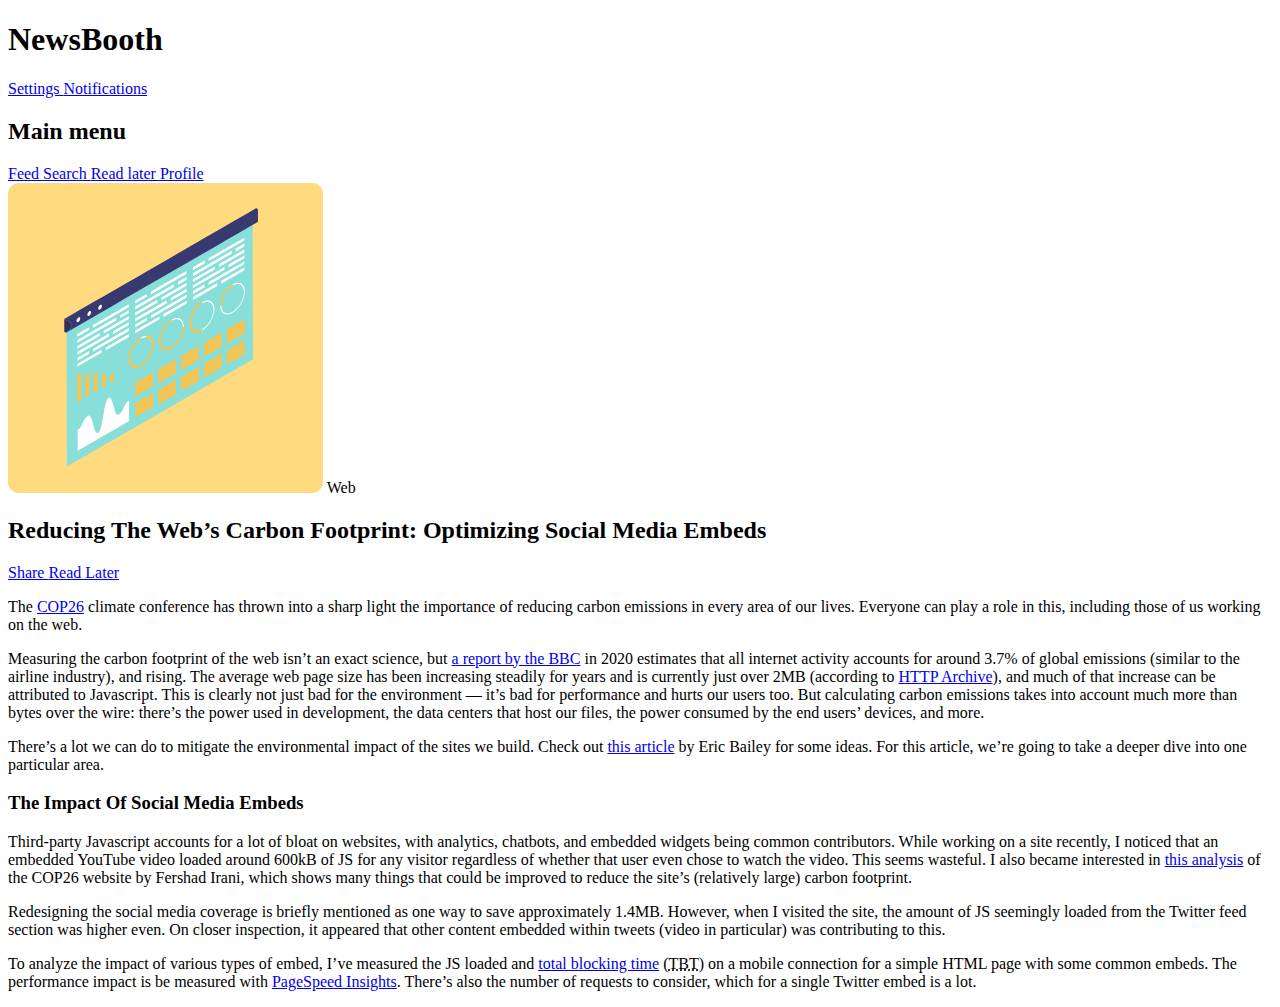
==== html/article.html @ a16142e0 "Initial Commit" ====
<!DOCTYPE html>
<html lang="en">
  <head>
    <meta name="description" content="NewsBooth, the most user-friendly app for your RSS feed">
    <meta name="keywords" content="news, app, feed, rss, client, mobile">
    <meta name="author" content="FP">
    <meta charset="UTF-8">
    <meta name="viewport" content="width=device-width, initial-scale=1.0">
    <meta http-equiv="X-UA-Compatible" content="ie=edge">
    <title>
      NewsBooth: Reducing The Web’s Carbon Footprint: Optimizing Social Media Embeds
    </title>
    
    <!--[if lt IE 9]>
      <script src="https://cdnjs.cloudflare.com/ajax/libs/html5shiv/3.7.3/html5shiv-printshiv.min.js"></script>
      <script src="https://cdnjs.cloudflare.com/ajax/libs/html5shiv/3.7.3/html5shiv.min.js"></script>
    <![endif]-->
  </head>
  <body>
    <header class="mainHeader">
      <h1 aria-level="1" role="heading">
        NewsBooth
      </h1>
      <div class="mainHeader-settings">
        <a href="#settings" title="Toggle settings panel" class="mainHeader-settings-wheel">
          Settings
        </a>
        <a href="#notifications" title="Toggle notification panel" class="mainHeader-settings-notifications">
          Notifications
        </a>
      </div>
    </header>
    <nav class="mainMenu">
      <h2 aria-level="2" role="heading" class="hidden">
        Main menu
      </h2>
      <a href="#" title="Back to the top of the page" class="mainMenu-feed">
        Feed
      </a>
      <a href="#" title="Search an article" class="mainMenu-search">
        Search
      </a>
      <a href="#" title="Go to articles to read later" class="mainMenu-readLater">
        Read later
      </a>
      <a href="#" title="Go to your profile page to edit your settings" class="mainMenu-profile">
        Profile
      </a>
    </nav>
      <article>
        <header>
          <img src="../img/article-img.svg" alt="" height="310" width="315">
          <span>
            Web
          </span>
          <h2 aria-level="2" role="heading">
            Reducing The Web’s Carbon Footprint: Optimizing Social Media Embeds
          </h2>
          <time datetime="2022-01-18T14:54:39.929" class="article-postTime">
          <div class="mainHeader-actions">
            <a href="#settings" title="Share this article on your favorite social network" class="mainHeader-actions-share">
              Share
            </a>
            <a href="#notifications" title="Mark this article as Read Later" class="mainHeader-actions-readLater">
              Read Later
            </a>
          </div>
        </header>
        <p>
          The <a href="https://ukcop26.org/" title="Visit de website of Cop26">COP26</a> climate conference has thrown into a sharp light the importance of reducing carbon emissions in every area of our lives. Everyone can play a role in this, including those of us working on the web.
        </p>
        <p>
          Measuring the carbon footprint of the web isn’t an exact science, but <a href="https://www.bbc.com/future/article/20200305-why-your-internet-habits-are-not-as-clean-as-you-think" title="Read the report by the BBC on their website">a report by the BBC</a> in 2020 estimates that all internet activity accounts for around 3.7% of global emissions (similar to the airline industry), and rising. The average web page size has been increasing steadily for years and is currently just over 2MB (according to <a href="https://httparchive.org/reports/page-weight" title="Try the page weight tracker">HTTP Archive</a>), and much of that increase can be attributed to Javascript. This is clearly not just bad for the environment — it’s bad for performance and hurts our users too. But calculating carbon emissions takes into account much more than bytes over the wire: there’s the power used in development, the data centers that host our files, the power consumed by the end users’ devices, and more.
        </p>
        <p>
          There’s a lot we can do to mitigate the environmental impact of the sites we build. Check out <a href="https://thoughtbot.com/blog/so-you-wanna-create-an-eco-friendly-website" title="Read the article by Eric Bailey on environmental impact of sites">this article</a> by Eric Bailey for some ideas. For this article, we’re going to take a deeper dive into one particular area.
        </p>
        <section>
          <h3 aria-level="3" role="heading">
            The Impact Of Social Media Embeds
          </h3>
        </section>
        <p>
          Third-party Javascript accounts for a lot of bloat on websites, with analytics, chatbots, and embedded widgets being common contributors. While working on a site recently, I noticed that an embedded YouTube video loaded around 600kB of JS for any visitor regardless of whether that user even chose to watch the video. This seems wasteful. I also became interested in <a href="https://fershad.com/writing/cop26-a-quick-sustainability-check/" title="Read the analysis by Fershad Irani on his website">this analysis</a> of the COP26 website by Fershad Irani, which shows many things that could be improved to reduce the site’s (relatively large) carbon footprint.
        </p>
        <p>
          Redesigning the social media coverage is briefly mentioned as one way to save approximately 1.4MB. However, when I visited the site, the amount of JS seemingly loaded from the Twitter feed section was higher even. On closer inspection, it appeared that other content embedded within tweets (video in particular) was contributing to this.
        </p>
        <p>
          To analyze the impact of various types of embed, I’ve measured the JS loaded and <a href="https://web.dev/tbt/" title="Learn more about Total Blocking">total blocking time</a> (<abbr title="total blocking time">TBT</abbr>) on a mobile connection for a simple HTML page with some common embeds. The performance impact is be measured with <a href="https://pagespeed.web.dev/" title="Visit the website of PageSpeed Insights">PageSpeed Insights</a>. There’s also the number of requests to consider, which for a single Twitter embed is a lot.
        </p>
      </article>
  </body>
</html>
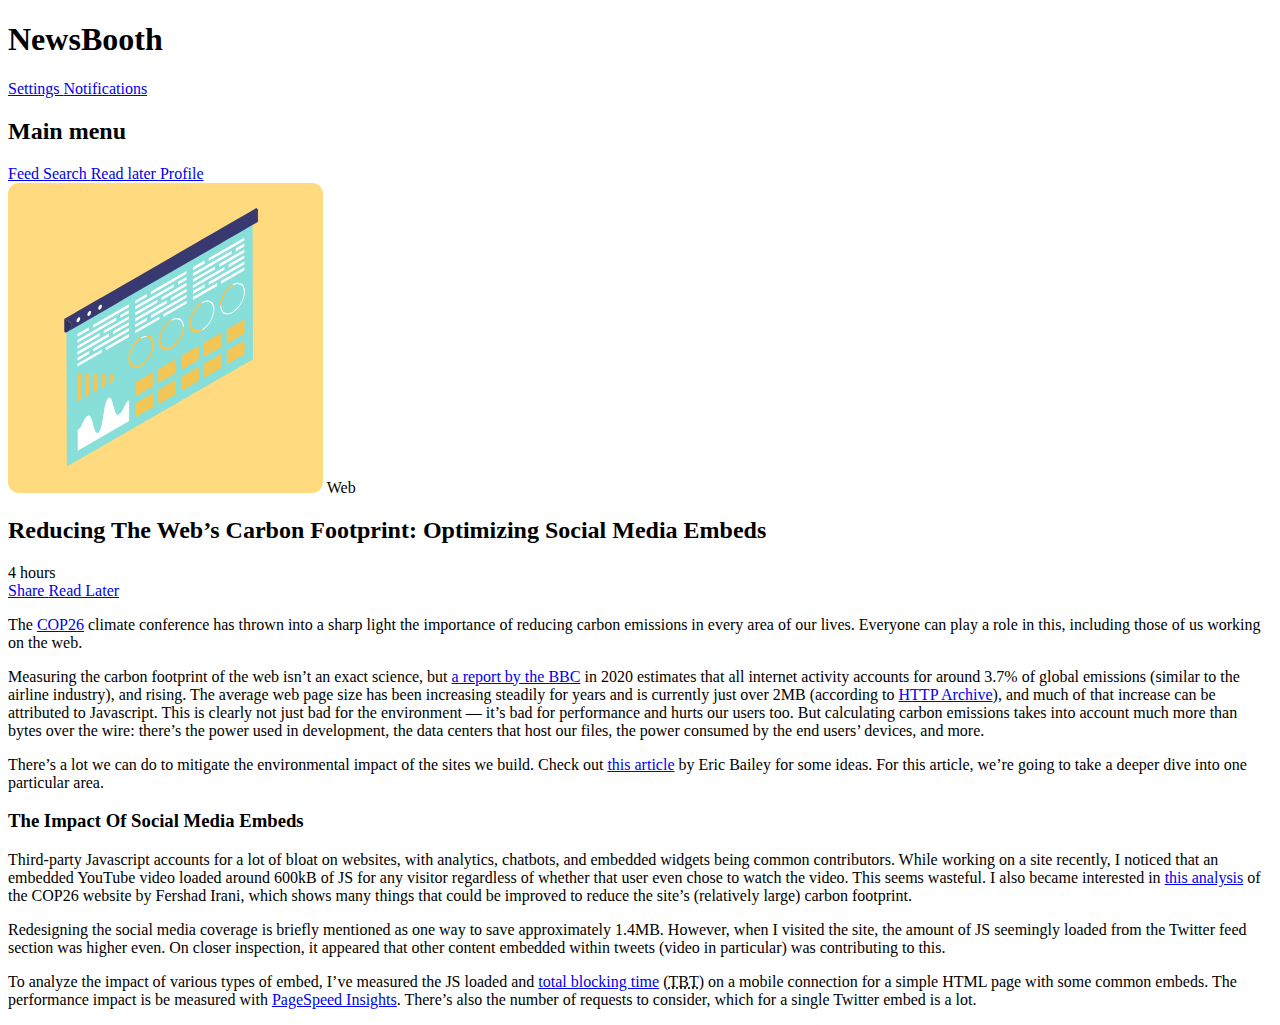
==== commit 19c4af40: "Update article.html" ====
--- a/html/article.html
+++ b/html/article.html
@@ -56,7 +56,7 @@
           <h2 aria-level="2" role="heading">
             Reducing The Web’s Carbon Footprint: Optimizing Social Media Embeds
           </h2>
-          <time datetime="2022-01-18T14:54:39.929" class="article-postTime">
+          <time datetime="2022-01-18T14:54:39.929" class="article-postTime">4 hours</time>
           <div class="mainHeader-actions">
             <a href="#settings" title="Share this article on your favorite social network" class="mainHeader-actions-share">
               Share
